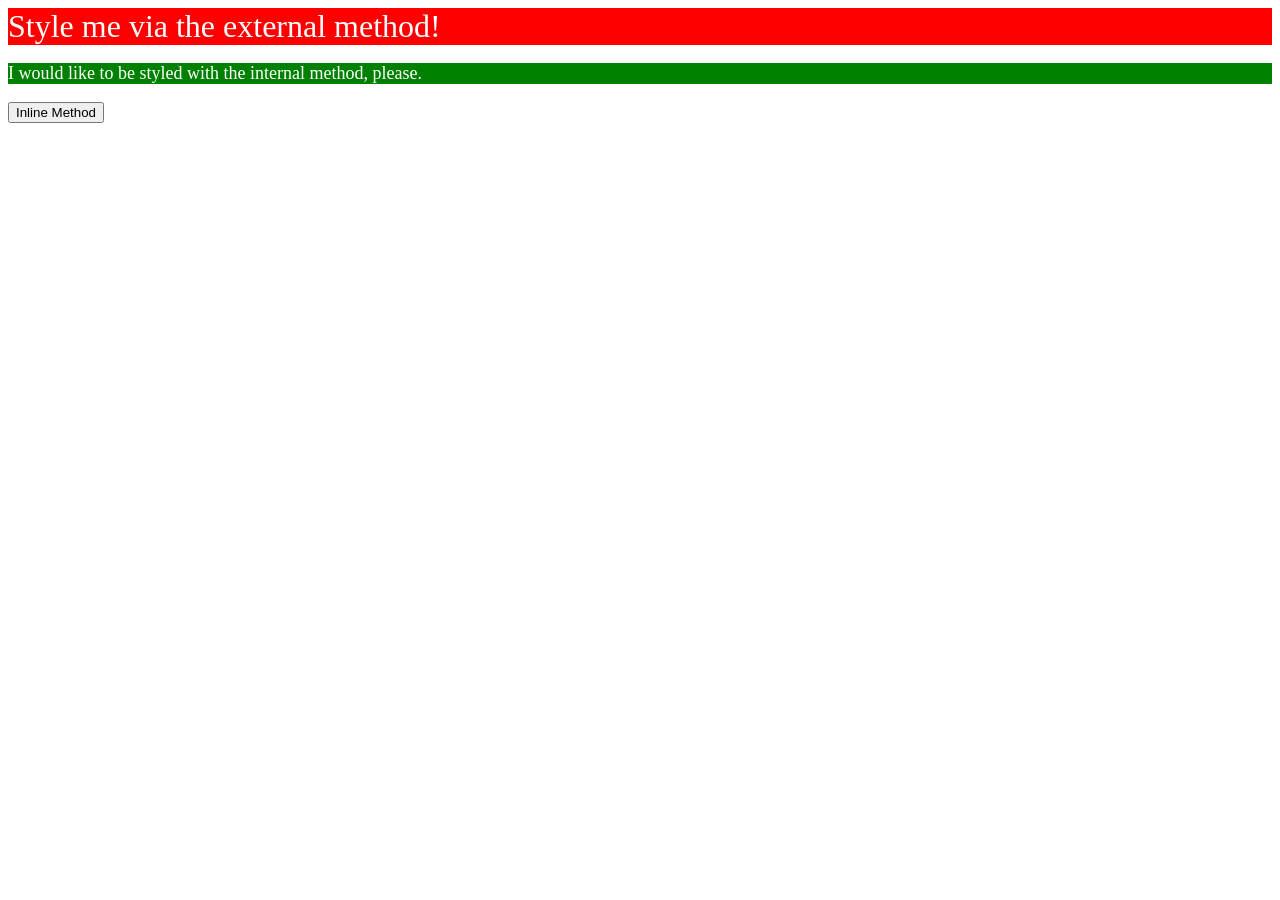
==== foundations/01-css-methods/index.html @ 28d70a0a "Add CSS in 3 different methods" ====
<!DOCTYPE html>
<html lang="en">
  <head>
    <meta charset="UTF-8">
    <meta http-equiv="X-UA-Compatible" content="IE=edge">
    <meta name="viewport" content="width=device-width, initial-scale=1.0">
    <title>Methods for Adding CSS</title>
    <link rel="stylesheet" href="styles.css">
   <style>
   p {
     color: white;
     background-color: green;
     font-size: 18px;
   }</style> 
    
  </head>
  <body>
    <div>Style me via the external method!</div>
    <p>I would like to be styled with the internal method, please.</p>
    <button style="background-comor: orange; font-size= 18px">Inline Method</button>
  </body>
</html>
---- foundations/01-css-methods/styles.css ----
div {
  color: white;
  background-color: red;
  font-size: 32px;
  font-weight: bold
  text-align: center;
}
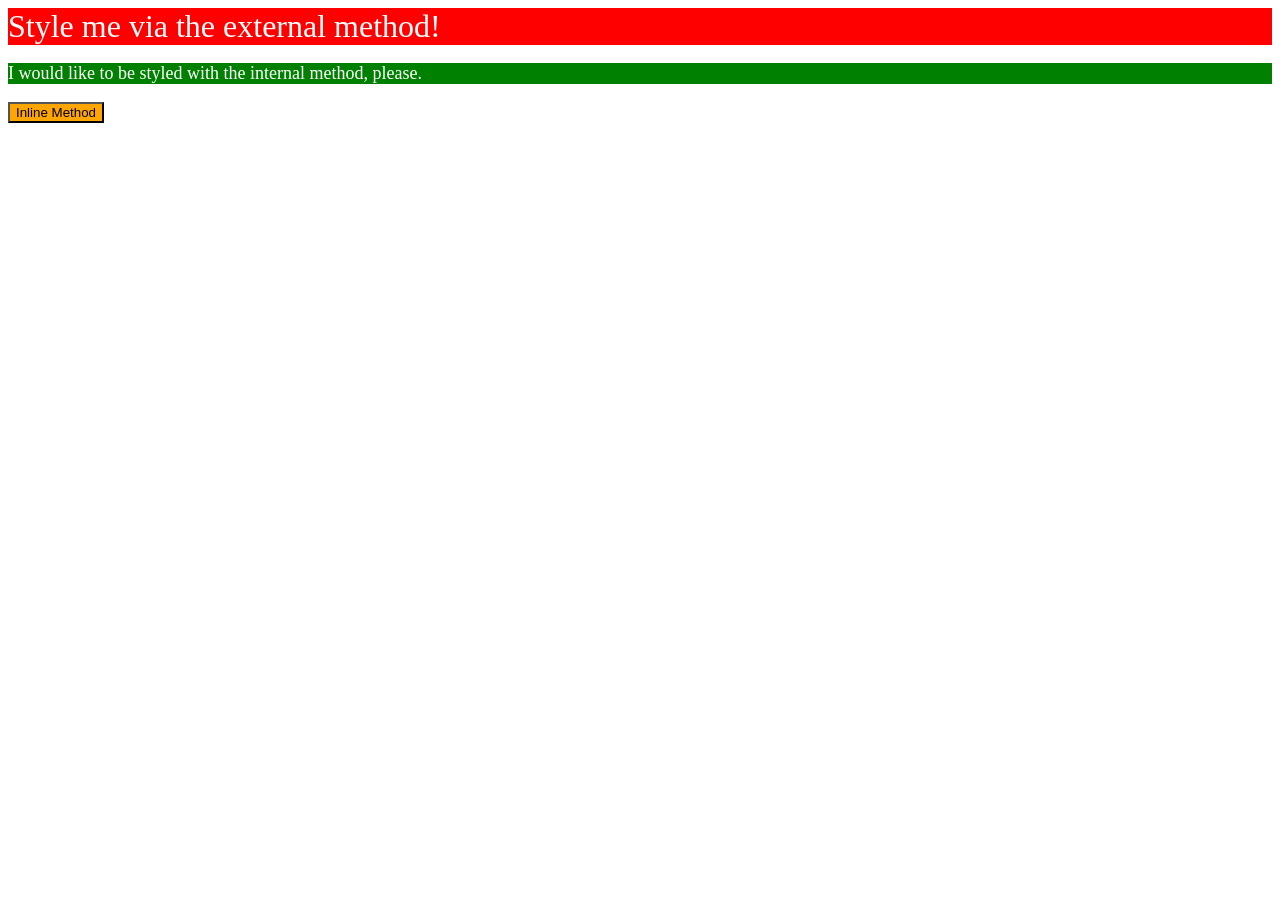
==== commit 13705ab5: "Fix typo in index" ====
--- a/foundations/01-css-methods/index.html
+++ b/foundations/01-css-methods/index.html
@@ -17,6 +17,6 @@
   <body>
     <div>Style me via the external method!</div>
     <p>I would like to be styled with the internal method, please.</p>
-    <button style="background-comor: orange; font-size= 18px">Inline Method</button>
+    <button style="background-color: orange; font-size= 18px;">Inline Method</button>
   </body>
 </html>
